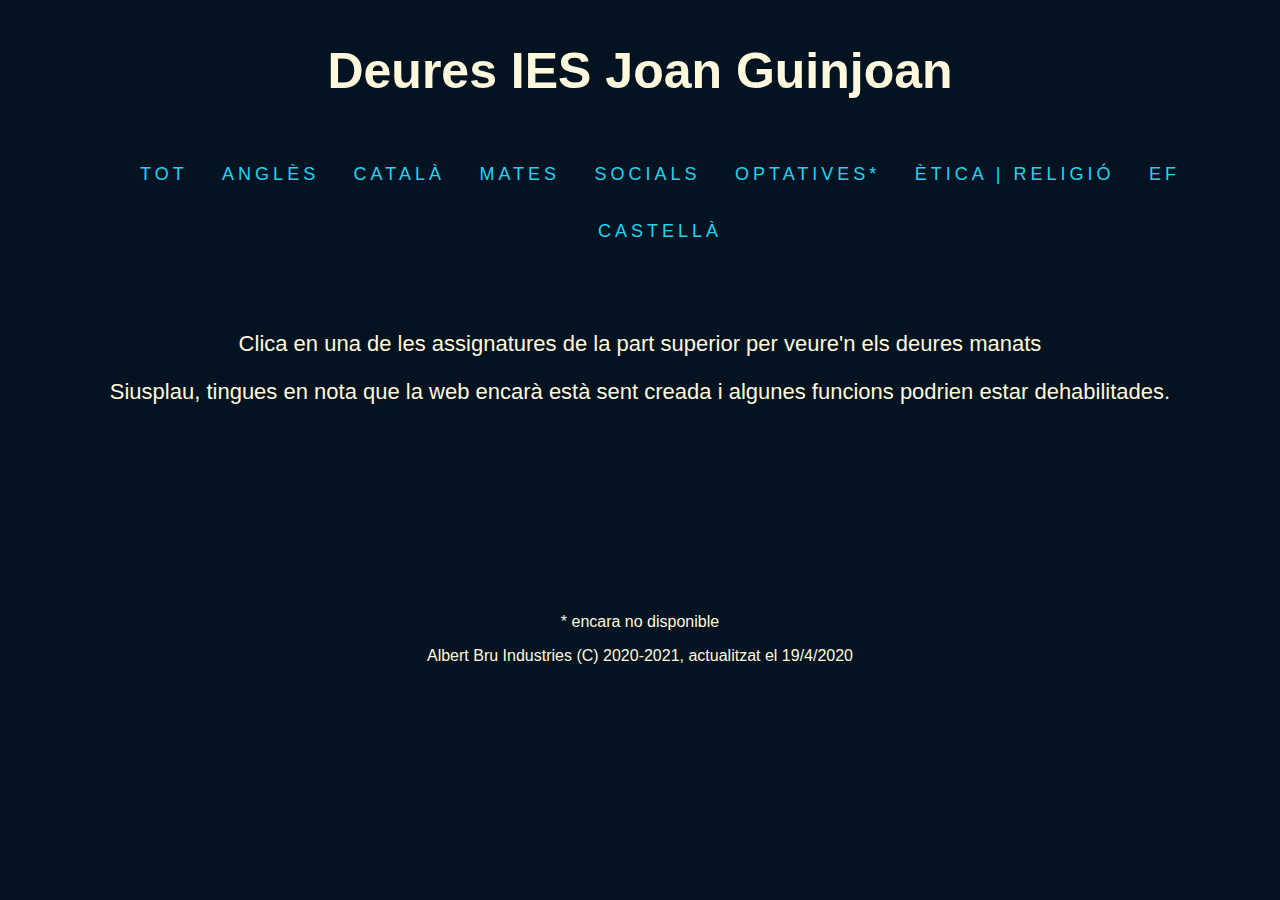
==== index.html @ df082bf4 "Add files via upload" ====
<!DOCTYPE html>
<html lang="cat">

<head>
    <meta charset="UTF-8">
    <meta name="Homework" content="deures ies joan guinjoan">
    <title>Deures</title>
    <link rel="stylesheet" href="app.css">
</head>

<body>
    <header>
        <h1>Deures IES Joan Guinjoan</h1>
    </header>
    <nav>
        <ul>
            <li>
                <a href="wbelements/tot.html">
                    <span></span>
                    <span></span>
                    <span></span>
                    <span></span>
                    Tot
                </a>
            </li>
            <li>
                <a href="wbelements/angles.html">
                    <span></span>
                    <span></span>
                    <span></span>
                    <span></span>
                    Anglès
                </a>
            </li>
            <li>
                <a href="wbelements/catala.html">
                    <span></span>
                    <span></span>
                    <span></span>
                    <span></span>
                    Català
                </a>    
            </li>
            <li>
                <a href="wbelements/mates.html">
                    <span></span>
                    <span></span>
                    <span></span>
                    <span></span>
                    Mates
                </a>
            </li>
            <li>
                <a href="wbelements/socials.html">
                    <span></span>
                    <span></span>
                    <span></span>
                    <span></span>
                    Socials
                </a>
            </li>
            <li>
                <a href="#">
                    <span></span>
                    <span></span>
                    <span></span>
                    <span></span>
                    Optatives*
                </a>
            </li>
            <li>
                <a href="wbelements/etica.html">
                    <span></span>
                    <span></span>
                    <span></span>
                    <span></span>
                    Ètica | Religió
                </a>
            </li>
            <li>
                <a href="wbelements/ef.html">
                <span></span>
                <span></span>
                <span></span>
                <span></span>
                EF
                </a>
            </li>
            <li>
                <a href="wbelements/caste.html">
                    <span></span>
                    <span></span>
                    <span></span>
                    <span></span>
                    Castellà
                </a>
            </li>
        </ul>
    </nav>
    <div class="a1">
        <p>Clica en una de les assignatures de la part superior per veure'n els deures manats</p>
        <p>
            Siusplau, tingues en nota que la web encarà està sent creada i algunes funcions podrien estar
            dehabilitades.
        </p>
    </div>
    <footer>
        <p>* encara no disponible</p>
        <p>Albert Bru Industries (C) 2020-2021, actualitzat el 19/4/2020</p>
    </footer>
</body>

</html>
---- app.css ----
*{
    background-color: #031321;
    color: cornsilk;
    text-align: center;
    align-content: center;
    align-self: center;
    font-family: -apple-system, BlinkMacSystemFont, 'Segoe UI', Roboto, Oxygen, Ubuntu, Cantarell, 'Open Sans', 'Helvetica Neue', sans-serif;
}

h1{
    font-size: 50px;
}

li{
    list-style: none;
    padding: 20px;
    padding-right: 20px;
    padding-left: 0px;
    margin: 0px;
    display: inline-block;
    text-underline-position: unset;
    background: none;
    padding: 0px;
    font-size: 24px;
}

a{
    background: none;
    position: relative;
    display: inline-block;
    text-transform: uppercase;
    letter-spacing: 4px;
    text-decoration: none;
    font-size: 18px;
    overflow: hidden;
    transition: 0.2s;
    padding: 15px;
    color: #21d4f3;
}

a:hover{
    color: #031321;
    background: #21d4f3;
    box-shadow: 0 0 10px #21d4f3, 0 0 40px #21d4f3, 0 0 80px #21d4f3;
    transition-delay: 1s;
} 

a span{
    position: absolute;
    display: block;
    filter: blur(0.25);
}

a span:nth-child(1){
    top: 0;
    left: -100%;
    width: 100%;
    height: 2px;
    background: linear-gradient(90deg,transparent,#21d4f3);

}

a:hover span:nth-child(1){
    left: 100%;
    transition: 1s;
}

a span:nth-child(3){
    bottom: 0;
    right: -100%;
    width: 100%;
    height: 2px;
    background: linear-gradient(270deg,transparent,#21d4f3);

}

a:hover span:nth-child(3){
    right: 100%;
    transition: 1s;
    transition-delay: 0.5s;
}

a span:nth-child(2){
    top: -100%;
    right: 0;
    width: 2px;
    height: 100%;
    background: linear-gradient(180deg,transparent,#21d4f3);

}

a:hover span:nth-child(2){
    top: 100%;
    transition: 1s;
    transition-delay: 0.25s;
}

a span:nth-child(4){
    bottom: -100%;
    left: 0;
    width: 2px;
    height: 100%;
    background: linear-gradient(360deg,transparent,#21d4f3);

}

a:hover span:nth-child(4){
    bottom: 100%;
    transition: 1s;
    transition-delay: 0.75s;
}

/*
a:link{
    color: #21d4f3;
    text-decoration: none;
}

/* visited link */
/*
a:visited {
    color: #21d4f3;
    text-decoration: none;
}

/* selected link */
/*
a:active {
    color: blue;
}
*/

.a1{
    font-size: 22px;
    padding-top: 30px;
}

footer{
    padding-top: 170px;
}
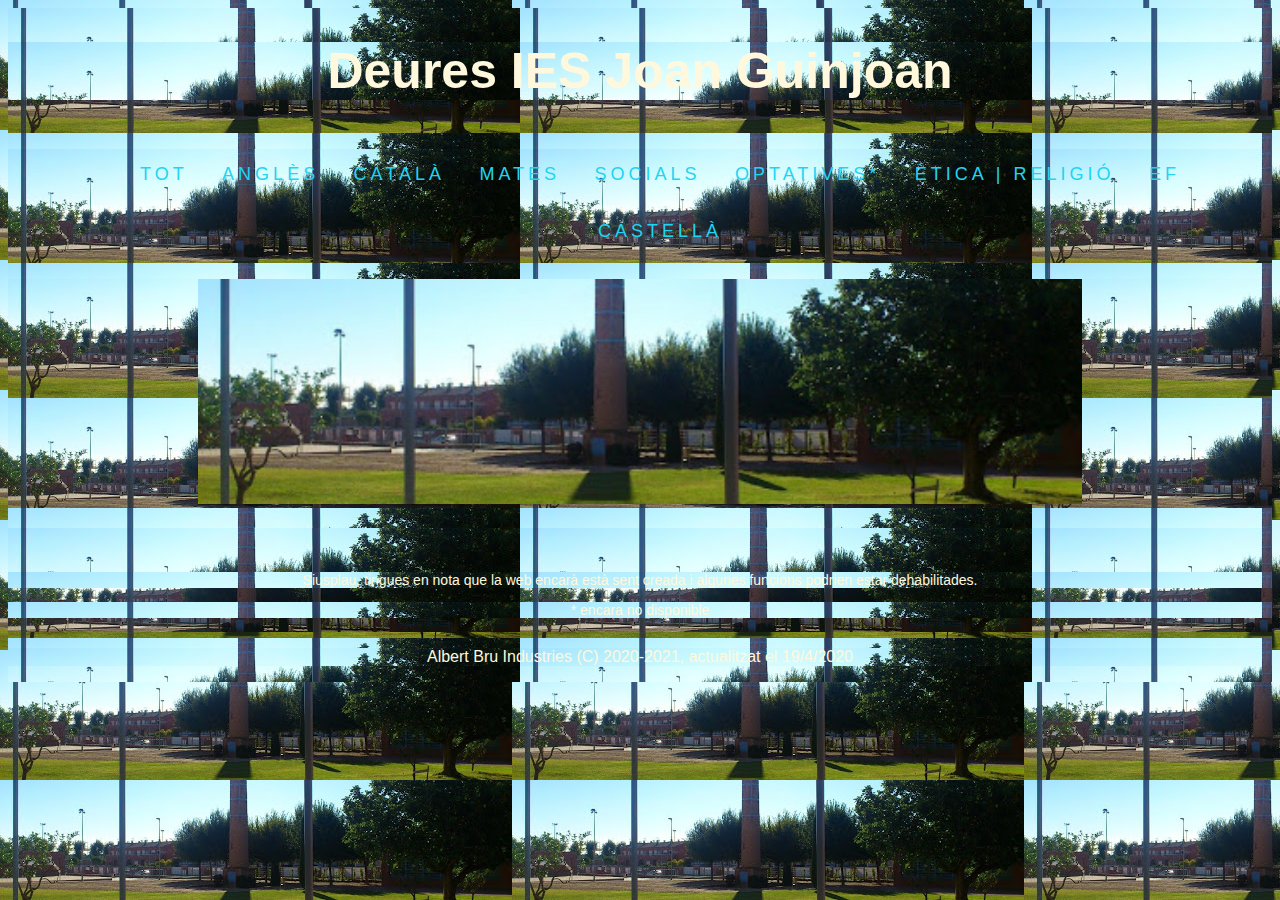
==== commit ef60e029: "Add files via upload" ====
--- a/index.html
+++ b/index.html
@@ -97,15 +97,15 @@
             </li>
         </ul>
     </nav>
-    <div class="a1">
-        <p>Clica en una de les assignatures de la part superior per veure'n els deures manats</p>
-        <p>
-            Siusplau, tingues en nota que la web encarà està sent creada i algunes funcions podrien estar
-            dehabilitades.
-        </p>
-    </div>
+    <img src="wbelements/unnamed.jpg" alt="auto" width="70%" class="d4">
     <footer>
-        <p>* encara no disponible</p>
+        <div class="a1">
+            <p>
+                Siusplau, tingues en nota que la web encarà està sent creada i algunes funcions podrien estar
+                dehabilitades.
+            </p>
+            <p>* encara no disponible</p>
+        </div>
         <p>Albert Bru Industries (C) 2020-2021, actualitzat el 19/4/2020</p>
     </footer>
 </body>
--- a/app.css
+++ b/app.css
@@ -1,4 +1,5 @@
 *{
+    background: url(/wbelements/unnamed.jpg);
     background-color: #031321;
     color: cornsilk;
     text-align: center;
@@ -6,6 +7,8 @@
     align-self: center;
     font-family: -apple-system, BlinkMacSystemFont, 'Segoe UI', Roboto, Oxygen, Ubuntu, Cantarell, 'Open Sans', 'Helvetica Neue', sans-serif;
 }
+
+
 
 h1{
     font-size: 50px;
@@ -131,10 +134,11 @@
 */
 
 .a1{
-    font-size: 22px;
+    font-size: 14px;
     padding-top: 30px;
 }
 
 footer{
-    padding-top: 170px;
-}+    padding-top: 20px;
+}
+
